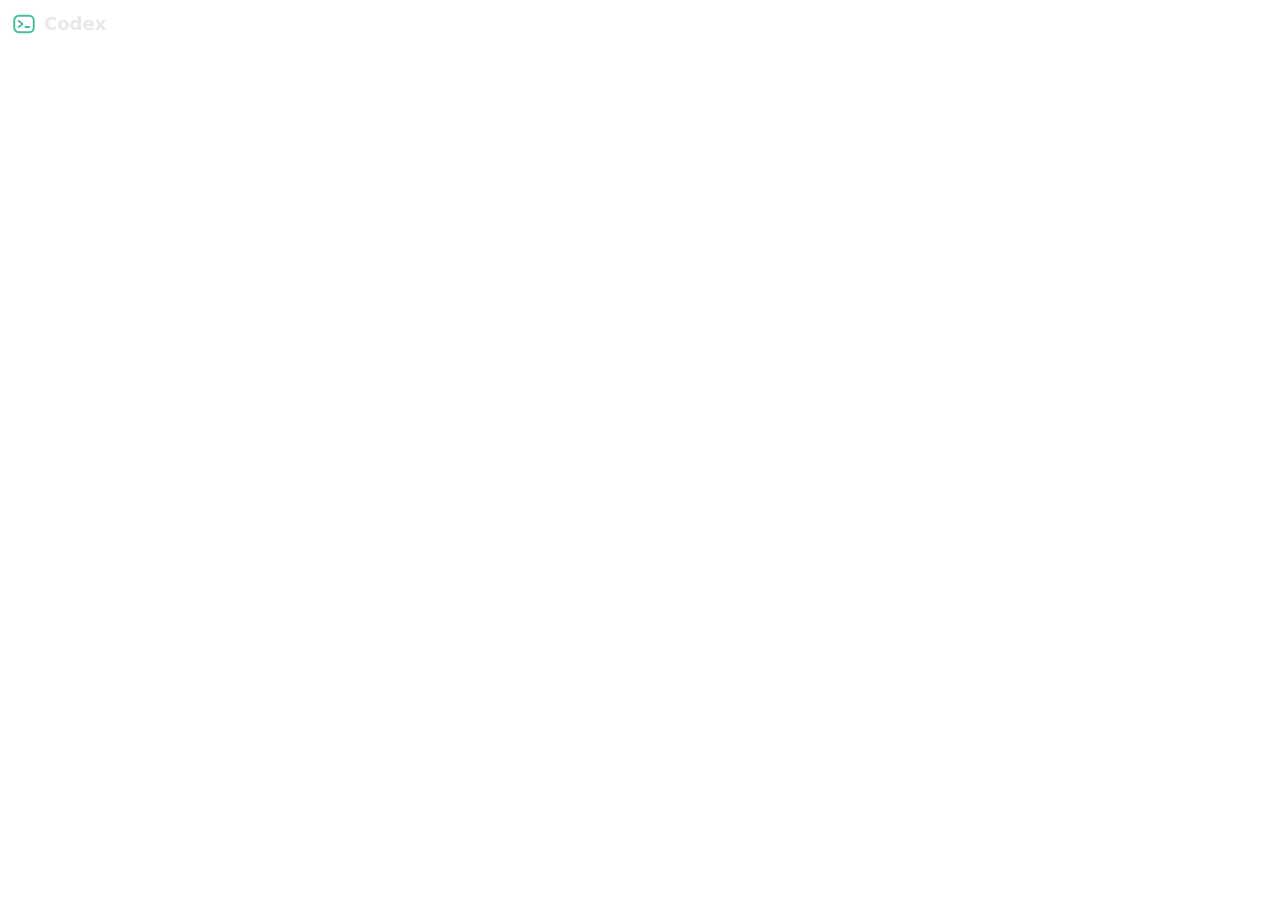
==== widgets/codex-sessions/index.html @ 6af4a77d "Add grouped Codex sessions widget Show bounded history in compact project groups, expose observed mo" ====
<!doctype html>
<html lang="en"><head><meta charset="utf-8"><meta name="viewport" content="width=device-width,initial-scale=1"><title>Codex sessions</title><style>html,body{margin:0;height:100%;background:transparent;color:var(--on-surface,var(--text,#e6e8eb));font-family:var(--font,system-ui,sans-serif);overflow:hidden}*{box-sizing:border-box}[hidden]{display:none!important}.wrap{height:100%;padding:16px;display:flex;flex-direction:column;gap:10px}.note,.status,.meta{font-size:calc(13px * var(--text-scale,1));color:var(--text-muted,#8b93a0);line-height:1.4}.status{color:inherit}.note{flex-shrink:0}.list{flex:1;min-height:0;overflow-y:auto;touch-action:pan-y;display:flex;flex-direction:column;gap:8px}.row,.bucket,.metric{background:rgba(128,128,128,.10);border-radius:10px;padding:12px}.row{width:100%;border:0;font:inherit;color:inherit;text-align:left;min-height:56px;display:flex;align-items:center;gap:12px;flex-shrink:0}.row:not(:disabled){cursor:pointer}.row:disabled{opacity:.8}.row:focus-visible{outline:2px solid var(--accent,#d9b36a);outline-offset:-2px}.body{flex:1;min-width:0}.title{display:block;font-size:calc(16px * var(--text-scale,1));font-weight:600;white-space:nowrap;overflow:hidden;text-overflow:ellipsis}.action{font-size:calc(13px * var(--text-scale,1));max-width:35%;text-align:right}.section{font-size:calc(14px * var(--text-scale,1));font-weight:600;letter-spacing:.04em;margin:0}.windows{display:flex;flex-wrap:wrap;gap:12px;margin-top:8px}.window{flex:1;min-width:180px}.value{font-size:calc(24px * var(--text-scale,1));font-weight:600;margin:4px 0}.summary{display:grid;grid-template-columns:repeat(auto-fit,minmax(180px,1fr));gap:8px}.cwrap{display:none;gap:8px;align-items:center;min-width:0}.cvalue{font-size:calc(var(--h,80px) * .22 * var(--text-scale,1));white-space:nowrap;overflow:hidden;text-overflow:ellipsis}.clabel{font-size:calc(var(--h,80px) * .18 * var(--text-scale,1))}html.on-light .note,html.on-light .meta{color:var(--on-surface,#15202b);opacity:.8}html.compact .wrap{padding:0 10px;justify-content:center}html.compact .full{display:none!important}html.compact .cwrap{display:flex}html.compact.slot-right .cwrap{justify-content:flex-end;text-align:right}
.service{display:flex;align-items:center;gap:10px;flex-shrink:0;font-size:calc(19px * var(--text-scale,1));font-weight:650;line-height:1.2}.service-icon{width:30px;height:30px;flex-shrink:0;color:inherit}.cwrap .service-icon{width:24px;height:24px}.note,.status,.meta{font-size:calc(14px * var(--text-scale,1));color:inherit;opacity:.85}.title{font-size:calc(18px * var(--text-scale,1));line-height:1.3;margin-bottom:5px}.history-marker{display:inline-block;border:1px solid currentColor;border-radius:4px;padding:1px 5px;margin-right:6px;font-size:calc(12px * var(--text-scale,1));color:inherit}.source{display:block;margin-top:3px}.status{border-left:3px solid var(--accent,#d9b36a);padding-left:8px;opacity:1}#error{font-weight:600;flex-shrink:0}html.accent-fill .row:focus-visible{outline-color:var(--on-surface,#fff)}

/* A scrollable card grid uses the available page width without reducing touch targets. */
.wrap{padding:12px;gap:8px}.service{gap:8px;font-size:18px}.service-icon{width:24px;height:24px}.full.service .service-icon{color:#45bd9f}
.service .section{margin-left:auto;font-size:13px;font-weight:500}.note,.status,.meta{font-size:12px}
.list{display:grid;grid-template-columns:repeat(auto-fill,minmax(min(300px,100%),1fr));grid-auto-rows:124px;align-content:start;gap:8px;padding:2px}
.row{height:124px;min-height:56px;padding:12px;display:flex;flex-direction:column;align-items:stretch;gap:8px;border:1px solid rgba(128,128,128,.16)}
.row:not(:disabled):hover{background:rgba(128,128,128,.18)}.body{display:flex;flex-direction:column;gap:6px}.title{font-size:17px;line-height:1.3;white-space:normal;display:-webkit-box;-webkit-line-clamp:2;-webkit-box-orient:vertical;overflow:hidden;margin:0}.meta{display:block}.card-footer{display:flex;justify-content:space-between;align-items:center;gap:8px}.source{margin:0;overflow:hidden;text-overflow:ellipsis;white-space:nowrap}.action{font-size:12px;max-width:none;flex-shrink:0;color:var(--accent,#d9b36a)}
#context{font-size:11px;opacity:.65}#empty:empty,#more:empty,#status:empty{display:none}.status{border-left-width:2px}

.list{grid-auto-rows:156px}.card{position:relative;min-width:0;height:156px}.card .row{height:100%;gap:6px}.has-agents .title{padding-right:84px}.card .body{gap:4px}.card .title{font-size:16px;line-height:1.25}.details{font-size:12px;line-height:1.3;display:flex;align-items:center;gap:6px;flex-wrap:wrap}.model{font-weight:650;color:#69d4b6;max-width:100%;overflow:hidden;text-overflow:ellipsis;white-space:nowrap}.where{white-space:nowrap;overflow:hidden;text-overflow:ellipsis;color:var(--text-muted,#939cab)}.state{border-radius:5px;padding:2px 5px;background:rgba(128,128,128,.12);font-size:11px}.state.working{color:#65d4a5;background:rgba(61,177,123,.14)}.state.waiting{color:#e5bd64}.state.done{color:#7eaeeb}.state.error{color:#ee8f87}.state.unknown{opacity:.65}.agent-toggle{position:absolute;top:8px;right:8px;width:82px;min-height:44px;background:var(--surface-2,#242b31);color:inherit;border:1px solid var(--border,#485058);border-radius:8px;font:inherit;font-size:12px;cursor:pointer}.agent-toggle:focus-visible,.close-agents:focus-visible{outline:2px solid var(--accent,#d9b36a)}.agents-panel{position:absolute;inset:auto 12px 12px;max-height:70%;z-index:4;overflow:auto;padding:16px;background:var(--surface,#171c22);color:inherit;border:1px solid var(--accent,#d9b36a);border-radius:12px;box-shadow:0 8px 40px #0008}.agents-head{display:flex;justify-content:space-between;align-items:center;gap:16px;margin-bottom:12px}.agents-head h2{margin:0;font-size:18px}.close-agents{min-height:44px;min-width:80px;background:var(--surface-2,#242b31);color:inherit;border:1px solid var(--border,#485058);border-radius:8px;font:inherit;cursor:pointer}.agent-list{display:grid;grid-template-columns:repeat(auto-fit,minmax(240px,1fr));gap:8px}.agent{background:rgba(128,128,128,.1);border-radius:8px;padding:12px;display:flex;flex-direction:column;gap:6px}.agent strong{font-size:14px;overflow-wrap:anywhere}.agent .role{font-size:12px;opacity:.7}html.on-light .model{color:#14745f}html.on-light .state.working{color:#17643e}html.on-light .state.done{color:#245b99}

/* Repository sections keep the same compact cards and exact session controls. */
.list{display:block;overflow-y:auto;overscroll-behavior:contain}.repo-group{margin-bottom:14px}.repo-head{width:100%;min-height:56px;display:flex;align-items:center;gap:10px;text-align:left;padding:10px 12px;border:1px solid rgba(128,128,128,.18);border-radius:10px;background:rgba(128,128,128,.05);color:inherit;font:inherit;cursor:pointer}.repo-head:focus-visible{outline:2px solid var(--accent,#d9b36a);outline-offset:-2px}.repo-folder{width:22px;height:22px;flex-shrink:0;color:#45bd9f}.repo-name{font-size:17px;font-weight:650;overflow:hidden;text-overflow:ellipsis;white-space:nowrap}.repo-count{font-size:12px;padding:3px 8px;border-radius:16px;background:rgba(128,128,128,.12);white-space:nowrap}.repo-caret{margin-left:auto;opacity:.7}.repo-cards{display:grid;grid-template-columns:repeat(auto-fill,minmax(min(300px,100%),1fr));grid-auto-rows:156px;gap:8px;padding:8px 2px 2px}html.on-light .repo-folder{color:#14745f}
</style></head><body><div class="wrap"><div class="full service"><svg class="service-icon" viewBox="0 0 32 32" aria-hidden="true" focusable="false" fill="none" stroke="currentColor" stroke-width="2.6" stroke-linecap="round" stroke-linejoin="round"><rect x="3" y="5" width="26" height="22" rx="6"/><path d="m9 12 5 4-5 4m9 0h5"/></svg><span>Codex</span><span class="section" id="kind"></span></div><div class="full note" id="context"></div><div class="full status" id="status" role="status" aria-live="polite"></div><div class="status" id="error" role="status" aria-live="polite" hidden></div><div class="full list" id="list"></div><div class="full note" id="empty"></div><div class="full note" id="more"></div><div class="cwrap"><svg class="service-icon" viewBox="0 0 32 32" aria-hidden="true" focusable="false" fill="none" stroke="currentColor" stroke-width="2.6" stroke-linecap="round" stroke-linejoin="round"><rect x="3" y="5" width="26" height="22" rx="6"/><path d="m9 12 5 4-5 4m9 0h5"/></svg><span class="clabel">Codex</span><span class="cvalue" id="compact" role="status"></span></div></div><section id="agents" class="agents-panel" role="region" hidden><div class="agents-head"><h2 id="agentsTitle"></h2><button id="closeAgents" class="close-agents"></button></div><div id="agentList" class="agent-list"></div><div id="agentsNote" class="note"></div></section><script>var L = {"loading": {"fr": "Chargement…", "en": "Loading…"}, "unconfigured": {"fr": "Non configuré", "en": "Not configured"}, "unauthorized": {"fr": "Autorisation du compte requise", "en": "Account authorization required"}, "unsupported": {"fr": "Méthode non prise en charge", "en": "Method unsupported"}, "offline": {"fr": "Hors ligne", "en": "Offline"}, "invalid": {"fr": "Données fournisseur invalides", "en": "Invalid provider data"}, "unknown": {"fr": "Inconnu", "en": "Unknown"}, "stale": {"fr": "Données anciennes", "en": "Stale"}, "updated": {"fr": "Mis à jour", "en": "Updated"}, "history": {"fr": "Historique", "en": "History"}, "unknownContext": {"fr": "Projet : inconnu · Activité live : inconnue", "en": "Project: unknown · Live activity: unknown"}, "empty": {"fr": "Aucun historique enregistré", "en": "No stored history"}, "staleEmpty": {"fr": "Historique vide en cache", "en": "Cached empty history"}, "untitled": {"fr": "Sans titre", "en": "Untitled"}, "unavailable": {"fr": "Ouverture indisponible", "en": "Opening unavailable"}, "open": {"fr": "Ouvrir", "en": "Open"}, "openFailed": {"fr": "Impossible d’ouvrir cette session enregistrée", "en": "Could not open this stored session"}, "more": {"fr": "Plus d’historique disponible", "en": "More history available"}, "shown": {"fr": "Affichage de {n} sur {total}", "en": "Showing {n} of {total}"}, "quotas": {"fr": "Quotas", "en": "Quotas"}, "usage": {"fr": "Usage du compte", "en": "Account usage"}, "noQuota": {"fr": "Quota inconnu", "en": "Quota unknown"}, "remaining": {"fr": "{n}% restant", "en": "{n}% remaining"}, "used": {"fr": "{n}% utilisé", "en": "{n}% used"}, "primary": {"fr": "Fenêtre principale", "en": "Primary window"}, "secondary": {"fr": "Fenêtre secondaire", "en": "Secondary window"}, "reset": {"fr": "Réinitialisation", "en": "Reset"}, "window": {"fr": "Durée", "en": "Duration"}, "lifetimeTokens": {"fr": "Jetons cumulés", "en": "Lifetime tokens"}, "peakDailyTokens": {"fr": "Pic quotidien", "en": "Peak daily tokens"}, "currentStreakDays": {"fr": "Série actuelle", "en": "Current streak"}, "longestStreakDays": {"fr": "Plus longue série", "en": "Longest streak"}, "longestRunningTurnSec": {"fr": "Tour le plus long", "en": "Longest turn"}, "tokens": {"fr": "{n} jetons", "en": "{n} tokens"}, "days": {"fr": "{n} jours", "en": "{n} days"}, "seconds": {"fr": "{n} s", "en": "{n} s"}, "quotaCount": {"fr": "Affichage de {n} sur {total} quotas", "en": "Showing {n} of {total} quota buckets"}};
L.opening={fr:'Ouverture sur le Mac…',en:'Opening on the Mac…'};L.openOk={fr:'Session ouverte sur le Mac',en:'Session opened on the Mac'};L.source={fr:'Source',en:'Source'};
L.sessions={fr:'Sessions',en:'Sessions'};L.observed={fr:'Modèle, durée du tour et sous-agents',en:'Model, turn duration and subagents'};L.working={fr:'En travail',en:'Working'};L.waiting={fr:'Attend une réponse',en:'Waiting for input'};L.done={fr:'Terminé',en:'Finished'};L.interrupted={fr:'Interrompu',en:'Interrupted'};L.error={fr:'Erreur',en:'Error'};L.unknownActivity={fr:'Activité inconnue',en:'Unknown activity'};L.thinking={fr:'thinking {n}',en:'thinking {n}'};L.agentCount={fr:'{n} agents',en:'{n} agents'};L.agentOne={fr:'1 agent',en:'1 agent'};L.close={fr:'Fermer',en:'Close'};L.turn={fr:'Tour : {n}',en:'Turn: {n}'};L.age={fr:'Dernière activité : {n}',en:'Last activity: {n}'};L.noModel={fr:'Modèle ?',en:'Model ?'};L.savedModel={fr:'Dernier modèle enregistré',en:'Last recorded model'};L.turnModel={fr:'Modèle observé pour ce tour',en:'Model observed for this turn'};L.observationFailure={fr:'Suivi indisponible',en:'Tracking unavailable'};L.moreAgents={fr:'Liste des agents partielle',en:'Partial agent list'};L.agentsShown={fr:'{n} sur {total} agents',en:'{n} of {total} agents'};
var snapshot = null, observations = null, expandedId = null;
var MAX_SESSIONS = 50;
var collapsedGroups=Object.create(null);
L.noProject={fr:'Sans projet',en:'No project'};L.unknownProject={fr:'Projet inconnu',en:'Unknown project'};L.repoSessions={fr:'{n} sessions',en:'{n} sessions'};L.repoSession={fr:'1 session',en:'1 session'};
function t(key,params){return Fremkit.t(L[key] || L.unknown,params)}
function esc(value){return Fremkit.esc(value)}
function date(value, seconds){return value == null ? t('unknown') : new Date(value * (seconds ? 1000 : 1)).toLocaleString(Fremkit.locale === 'fr' ? 'fr-FR' : 'en-GB')}
function status(part){if(!part)return t('loading');var text=[];if(part.freshness==='stale')text.push(t('stale'));if(part.error)text.push(t(part.error));if(part.updatedAt!=null)text.push(t('updated')+': '+date(part.updatedAt,false));return text.join(' · ')}
function set(id,text){document.getElementById(id).textContent=text}
function resize(){document.documentElement.style.setProperty('--h',Fremkit.size.px.height+'px');render()}
var feedbackKey = '', actionRevision = 0;
function canOpen(thread,part){return !!thread && thread.navigation==='localChat' && part.freshness==='fresh' && part.updatedAt!=null && Date.now()-part.updatedAt<=120000}
function duration(ms){var sec=Math.max(0,Math.floor(ms/1000)),m=Math.floor(sec/60);if(sec<60)return sec+' s';if(m<60)return m+' min';var h=Math.floor(m/60);if(h<24)return h+' h '+m%60+' min';return Math.floor(h/24)+(Fremkit.locale==='fr'?' j ':' d ')+h%24+' h'}
function observation(id){return observations&&observations.sessions&&observations.sessions.find(function(s){return s.id===id})}
function stateOf(s){if(!s)return 'unknown';if(observations.error||observations.updatedAt==null||Date.now()-observations.updatedAt>15000)return 'unknown';return s.state||'unknown'}
function metaFor(s){if(!s)return '';var state=stateOf(s),end=s.finishedAt!=null?s.finishedAt:state==='working'||state==='waiting'?Date.now():s.lastEventAt;var elapsed=s.durationMs!=null?s.durationMs:s.startedAt!=null&&end!=null?Math.max(0,end-s.startedAt):null;return '<span class="details"><span class="state '+esc(state)+'">'+esc(t(state==='unknown'?'unknownActivity':state))+'</span>'+(elapsed==null?'':'<span>'+esc(t('turn',{n:duration(elapsed)}))+'</span>')+'</span><span class="details"><span class="model" title="'+esc(t(s.modelSource==='turn'?'turnModel':'savedModel'))+'">'+esc(s.model||t('noModel'))+'</span>'+(s.effort?'<span>'+esc(t('thinking',{n:s.effort}))+'</span>':'')+'</span>'}
function renderAgents(){var s=expandedId&&observation(expandedId),panel=document.getElementById('agents');panel.hidden=!s||!visibleThread(expandedId);if(panel.hidden)return;var parent=snapshot&&snapshot.history&&snapshot.history.data&&snapshot.history.data.threads.find(function(p){return p.id===s.id});set('agentsTitle',(parent&&parent.title||t('untitled'))+' · '+(s.agentsTruncated?t('agentsShown',{n:s.subagents.length,total:s.subagentCount||s.subagents.length}):t('agentCount',{n:s.subagents.length})));set('closeAgents',t('close'));document.getElementById('agentList').innerHTML=s.subagents.map(function(a){return '<div class="agent"><strong>'+esc(a.agentName||a.nickname||a.role||t('untitled'))+'</strong>'+(a.nickname||a.role?'<span class="role">'+esc([a.nickname,a.role].filter(Boolean).join(' · '))+'</span>':'')+metaFor(a)+'</div>'}).join('');set('agentsNote',s.agentsTruncated?t('moreAgents'):'')}
function repoFor(thread){var o=observation(thread.id);if(o&&typeof o.projectId==='string'&&o.projectId)return {key:'project:'+o.projectId,name:o.project||t('unknownProject')};if(o&&o.projectId===null)return {key:'projectless',name:t('noProject')};if(o&&typeof o.project==='string'&&o.project)return {key:'directory:'+o.project,name:o.project};return {key:'unknown',name:t('unknownProject')}}
function repoGroups(threads){var groups=[],byKey=Object.create(null);threads.slice(0,MAX_SESSIONS).forEach(function(thread){var repo=repoFor(thread),group=byKey[repo.key];if(!group){group={key:repo.key,name:repo.name,threads:[]};byKey[repo.key]=group;groups.push(group)}group.threads.push(thread)});return groups}
function visibleThread(id){var part=snapshot&&snapshot.history,thread=part&&part.data&&part.data.threads.slice(0,MAX_SESSIONS).find(function(item){return item.id===id});return thread&&!collapsedGroups[repoFor(thread).key]?thread:null}
function renderCard(thread,part){var enabled=canOpen(thread,part),title=thread.title==null?t('untitled'):thread.title,o=observation(thread.id),agents=o&&o.subagents||[],count=o&&o.subagentCount!=null?o.subagentCount:agents.length,where=o&&[o.project,o.branch].filter(Boolean).join(' @ ');return '<div class="card'+(count?' has-agents':'')+'"><button type="button" class="row" data-id="'+esc(thread.id)+'" title="'+esc(title)+'"'+(enabled?'':' disabled')+'><span class="body"><span class="title">'+esc(title)+'</span>'+(o?metaFor(o)+'<span class="meta where">'+esc(where||'')+'</span>':'<span class="meta">'+esc(date(thread.updatedAt,true))+'</span>')+'</span><span class="card-footer"><span class="meta source">'+esc(t('source'))+': '+esc(thread.sourceKind)+'</span><span class="action">'+esc(t(enabled?'open':'unavailable'))+' ↗</span></span></button>'+(count?'<button class="agent-toggle" data-parent="'+esc(thread.id)+'" aria-expanded="'+(expandedId===thread.id)+'" aria-controls="agents">'+esc(t(count===1?'agentOne':'agentCount',{n:count}))+'</button>':'')+'</div>'}
function render(){
 document.documentElement.lang=Fremkit.locale;
 var part=snapshot&&snapshot.history,data=part&&part.data,threads=data&&data.threads||[],hasObserved=observations&&observations.updatedAt!=null;
 set('kind',t(hasObserved?'sessions':'history')+' · '+Math.min(threads.length,MAX_SESSIONS));set('context',t(hasObserved?'observed':'unknownContext'));set('status',status(part)+(observations&&observations.error?' · '+t('observationFailure'):''));
 set('error',feedbackKey?t(feedbackKey):'');document.getElementById('error').hidden=!feedbackKey;
 set('compact',!part?t('loading'):part.freshness!=='fresh'?status(part)||t('unknown'):data?t(hasObserved?'sessions':'history')+': '+threads.length:t(part.error));
 document.getElementById('list').innerHTML=repoGroups(threads).map(function(group,i){var collapsed=!!collapsedGroups[group.key],panel='repo-cards-'+i;return '<section class="repo-group"><button class="repo-head" data-group="'+esc(group.key)+'" aria-expanded="'+(!collapsed)+'" aria-controls="'+panel+'"><svg class="repo-folder" viewBox="0 0 24 24" fill="none" stroke="currentColor" stroke-width="1.7" aria-hidden="true"><path d="M3 6a2 2 0 0 1 2-2h4l3 3h7a2 2 0 0 1 2 2v9a2 2 0 0 1-2 2H5a2 2 0 0 1-2-2z"/></svg><span class="repo-name">'+esc(group.name)+'</span><span class="repo-count">'+esc(t(group.threads.length===1?'repoSession':'repoSessions',{n:group.threads.length}))+'</span><span class="repo-caret" aria-hidden="true">'+(collapsed?'▸':'▾')+'</span></button><div class="repo-cards" id="'+panel+'"'+(collapsed?' hidden':'')+'>'+group.threads.map(function(thread){return renderCard(thread,part)}).join('')+'</div></section>'}).join('');
 set('empty',!part?t('loading'):!data?t(part.error):threads.length?'':t(part.freshness==='fresh'?'empty':'staleEmpty'));
 set('more',data?(threads.length>MAX_SESSIONS?t('shown',{n:MAX_SESSIONS,total:threads.length})+' · ':'')+(data.truncated?t('more'):''):'');renderAgents();
}
document.getElementById('list').addEventListener('click',function(event){
 var groupButton=event.target.closest('button[data-group]');if(groupButton){var key=groupButton.getAttribute('data-group'),part=snapshot&&snapshot.history,group=part&&part.data&&repoGroups(part.data.threads).find(function(g){return g.key===key});if(!group)return;collapsedGroups[key]=!collapsedGroups[key];if(expandedId&&group.threads.some(function(thread){return thread.id===expandedId}))expandedId=null;++actionRevision;feedbackKey='';render();return;}
 var agentButton=event.target.closest('button[data-parent]');if(agentButton){var selected=agentButton.getAttribute('data-parent');if(!visibleThread(selected))return;expandedId=expandedId===selected?null:selected;render();return;}
 var row=event.target.closest('button[data-id]');if(!row)return;
 var id=row.getAttribute('data-id'),part=snapshot&&snapshot.history;
 var thread=visibleThread(id);
 if(!canOpen(thread,part))return;
 var original=snapshot, revision=++actionRevision;
 feedbackKey='opening';render();
 var result;try{result=Fremkit.sendCommand('codex','open',{threadId:thread.id})}catch(_){result=Promise.reject(new Error('open failed'))}
 Promise.resolve(result).then(function(answer){if(original!==snapshot||revision!==actionRevision)return;feedbackKey=answer&&answer.ok===true?'openOk':'openFailed';render()},function(){if(original!==snapshot||revision!==actionRevision)return;feedbackKey='openFailed';render()});
});
document.getElementById('closeAgents').addEventListener('click',function(){expandedId=null;render()});
Fremkit.whenReady(function(){Fremkit.subscribe('codex-live',function(data){observations=data;render()});Fremkit.subscribe('codex',function(data){++actionRevision;feedbackKey='';snapshot=data;render()});Fremkit.onLocale(render);Fremkit.onResize(resize);resize()});
</script></body></html>
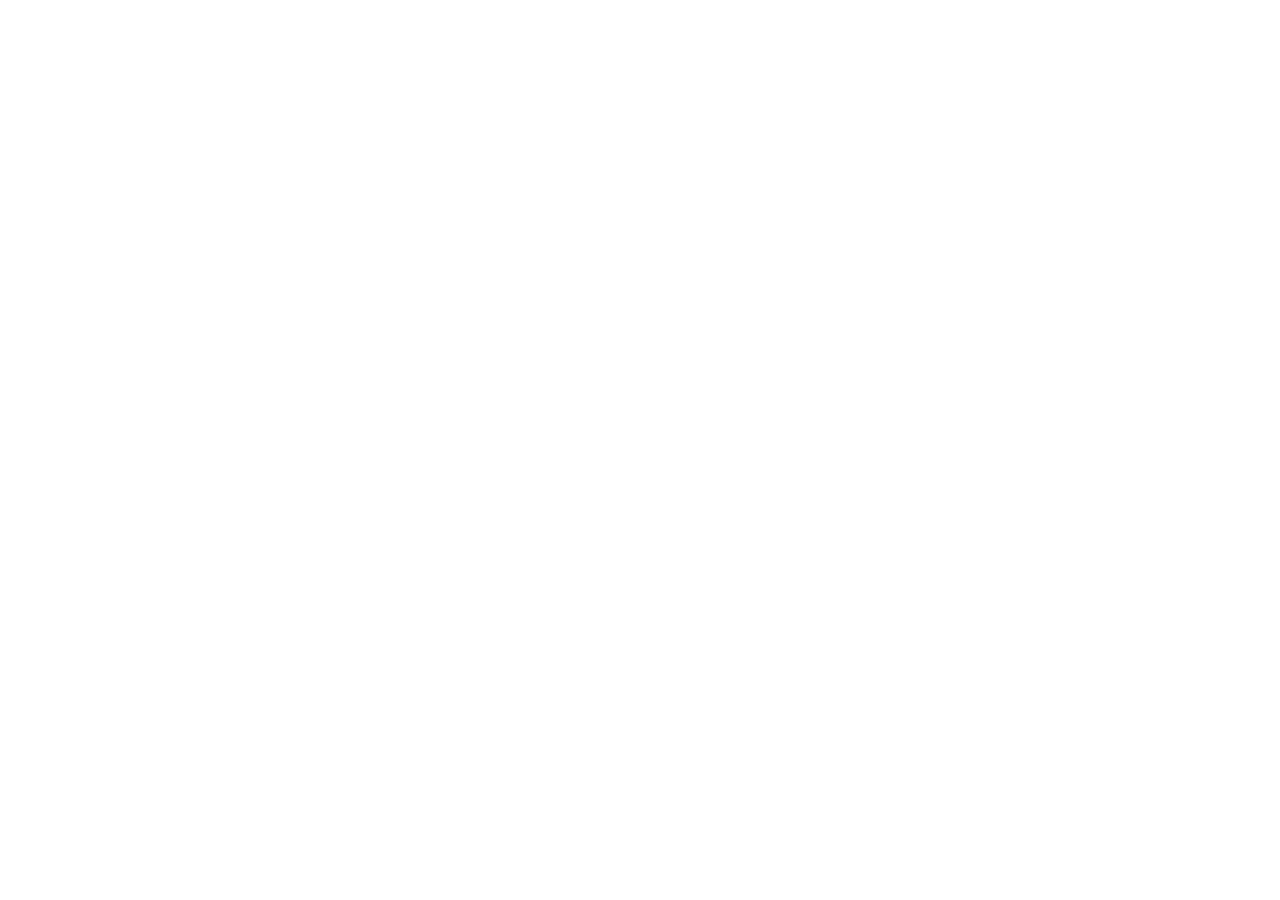
==== commit ca976602: "Align Codex sessions widget with Fremkit 0.3.0" ====
--- a/widgets/codex-sessions/index.html
+++ b/widgets/codex-sessions/index.html
@@ -1,65 +1,309 @@
 <!doctype html>
-<html lang="en"><head><meta charset="utf-8"><meta name="viewport" content="width=device-width,initial-scale=1"><title>Codex sessions</title><style>html,body{margin:0;height:100%;background:transparent;color:var(--on-surface,var(--text,#e6e8eb));font-family:var(--font,system-ui,sans-serif);overflow:hidden}*{box-sizing:border-box}[hidden]{display:none!important}.wrap{height:100%;padding:16px;display:flex;flex-direction:column;gap:10px}.note,.status,.meta{font-size:calc(13px * var(--text-scale,1));color:var(--text-muted,#8b93a0);line-height:1.4}.status{color:inherit}.note{flex-shrink:0}.list{flex:1;min-height:0;overflow-y:auto;touch-action:pan-y;display:flex;flex-direction:column;gap:8px}.row,.bucket,.metric{background:rgba(128,128,128,.10);border-radius:10px;padding:12px}.row{width:100%;border:0;font:inherit;color:inherit;text-align:left;min-height:56px;display:flex;align-items:center;gap:12px;flex-shrink:0}.row:not(:disabled){cursor:pointer}.row:disabled{opacity:.8}.row:focus-visible{outline:2px solid var(--accent,#d9b36a);outline-offset:-2px}.body{flex:1;min-width:0}.title{display:block;font-size:calc(16px * var(--text-scale,1));font-weight:600;white-space:nowrap;overflow:hidden;text-overflow:ellipsis}.action{font-size:calc(13px * var(--text-scale,1));max-width:35%;text-align:right}.section{font-size:calc(14px * var(--text-scale,1));font-weight:600;letter-spacing:.04em;margin:0}.windows{display:flex;flex-wrap:wrap;gap:12px;margin-top:8px}.window{flex:1;min-width:180px}.value{font-size:calc(24px * var(--text-scale,1));font-weight:600;margin:4px 0}.summary{display:grid;grid-template-columns:repeat(auto-fit,minmax(180px,1fr));gap:8px}.cwrap{display:none;gap:8px;align-items:center;min-width:0}.cvalue{font-size:calc(var(--h,80px) * .22 * var(--text-scale,1));white-space:nowrap;overflow:hidden;text-overflow:ellipsis}.clabel{font-size:calc(var(--h,80px) * .18 * var(--text-scale,1))}html.on-light .note,html.on-light .meta{color:var(--on-surface,#15202b);opacity:.8}html.compact .wrap{padding:0 10px;justify-content:center}html.compact .full{display:none!important}html.compact .cwrap{display:flex}html.compact.slot-right .cwrap{justify-content:flex-end;text-align:right}
-.service{display:flex;align-items:center;gap:10px;flex-shrink:0;font-size:calc(19px * var(--text-scale,1));font-weight:650;line-height:1.2}.service-icon{width:30px;height:30px;flex-shrink:0;color:inherit}.cwrap .service-icon{width:24px;height:24px}.note,.status,.meta{font-size:calc(14px * var(--text-scale,1));color:inherit;opacity:.85}.title{font-size:calc(18px * var(--text-scale,1));line-height:1.3;margin-bottom:5px}.history-marker{display:inline-block;border:1px solid currentColor;border-radius:4px;padding:1px 5px;margin-right:6px;font-size:calc(12px * var(--text-scale,1));color:inherit}.source{display:block;margin-top:3px}.status{border-left:3px solid var(--accent,#d9b36a);padding-left:8px;opacity:1}#error{font-weight:600;flex-shrink:0}html.accent-fill .row:focus-visible{outline-color:var(--on-surface,#fff)}
-
-/* A scrollable card grid uses the available page width without reducing touch targets. */
-.wrap{padding:12px;gap:8px}.service{gap:8px;font-size:18px}.service-icon{width:24px;height:24px}.full.service .service-icon{color:#45bd9f}
-.service .section{margin-left:auto;font-size:13px;font-weight:500}.note,.status,.meta{font-size:12px}
-.list{display:grid;grid-template-columns:repeat(auto-fill,minmax(min(300px,100%),1fr));grid-auto-rows:124px;align-content:start;gap:8px;padding:2px}
-.row{height:124px;min-height:56px;padding:12px;display:flex;flex-direction:column;align-items:stretch;gap:8px;border:1px solid rgba(128,128,128,.16)}
-.row:not(:disabled):hover{background:rgba(128,128,128,.18)}.body{display:flex;flex-direction:column;gap:6px}.title{font-size:17px;line-height:1.3;white-space:normal;display:-webkit-box;-webkit-line-clamp:2;-webkit-box-orient:vertical;overflow:hidden;margin:0}.meta{display:block}.card-footer{display:flex;justify-content:space-between;align-items:center;gap:8px}.source{margin:0;overflow:hidden;text-overflow:ellipsis;white-space:nowrap}.action{font-size:12px;max-width:none;flex-shrink:0;color:var(--accent,#d9b36a)}
-#context{font-size:11px;opacity:.65}#empty:empty,#more:empty,#status:empty{display:none}.status{border-left-width:2px}
-
-.list{grid-auto-rows:156px}.card{position:relative;min-width:0;height:156px}.card .row{height:100%;gap:6px}.has-agents .title{padding-right:84px}.card .body{gap:4px}.card .title{font-size:16px;line-height:1.25}.details{font-size:12px;line-height:1.3;display:flex;align-items:center;gap:6px;flex-wrap:wrap}.model{font-weight:650;color:#69d4b6;max-width:100%;overflow:hidden;text-overflow:ellipsis;white-space:nowrap}.where{white-space:nowrap;overflow:hidden;text-overflow:ellipsis;color:var(--text-muted,#939cab)}.state{border-radius:5px;padding:2px 5px;background:rgba(128,128,128,.12);font-size:11px}.state.working{color:#65d4a5;background:rgba(61,177,123,.14)}.state.waiting{color:#e5bd64}.state.done{color:#7eaeeb}.state.error{color:#ee8f87}.state.unknown{opacity:.65}.agent-toggle{position:absolute;top:8px;right:8px;width:82px;min-height:44px;background:var(--surface-2,#242b31);color:inherit;border:1px solid var(--border,#485058);border-radius:8px;font:inherit;font-size:12px;cursor:pointer}.agent-toggle:focus-visible,.close-agents:focus-visible{outline:2px solid var(--accent,#d9b36a)}.agents-panel{position:absolute;inset:auto 12px 12px;max-height:70%;z-index:4;overflow:auto;padding:16px;background:var(--surface,#171c22);color:inherit;border:1px solid var(--accent,#d9b36a);border-radius:12px;box-shadow:0 8px 40px #0008}.agents-head{display:flex;justify-content:space-between;align-items:center;gap:16px;margin-bottom:12px}.agents-head h2{margin:0;font-size:18px}.close-agents{min-height:44px;min-width:80px;background:var(--surface-2,#242b31);color:inherit;border:1px solid var(--border,#485058);border-radius:8px;font:inherit;cursor:pointer}.agent-list{display:grid;grid-template-columns:repeat(auto-fit,minmax(240px,1fr));gap:8px}.agent{background:rgba(128,128,128,.1);border-radius:8px;padding:12px;display:flex;flex-direction:column;gap:6px}.agent strong{font-size:14px;overflow-wrap:anywhere}.agent .role{font-size:12px;opacity:.7}html.on-light .model{color:#14745f}html.on-light .state.working{color:#17643e}html.on-light .state.done{color:#245b99}
-
-/* Repository sections keep the same compact cards and exact session controls. */
-.list{display:block;overflow-y:auto;overscroll-behavior:contain}.repo-group{margin-bottom:14px}.repo-head{width:100%;min-height:56px;display:flex;align-items:center;gap:10px;text-align:left;padding:10px 12px;border:1px solid rgba(128,128,128,.18);border-radius:10px;background:rgba(128,128,128,.05);color:inherit;font:inherit;cursor:pointer}.repo-head:focus-visible{outline:2px solid var(--accent,#d9b36a);outline-offset:-2px}.repo-folder{width:22px;height:22px;flex-shrink:0;color:#45bd9f}.repo-name{font-size:17px;font-weight:650;overflow:hidden;text-overflow:ellipsis;white-space:nowrap}.repo-count{font-size:12px;padding:3px 8px;border-radius:16px;background:rgba(128,128,128,.12);white-space:nowrap}.repo-caret{margin-left:auto;opacity:.7}.repo-cards{display:grid;grid-template-columns:repeat(auto-fill,minmax(min(300px,100%),1fr));grid-auto-rows:156px;gap:8px;padding:8px 2px 2px}html.on-light .repo-folder{color:#14745f}
-</style></head><body><div class="wrap"><div class="full service"><svg class="service-icon" viewBox="0 0 32 32" aria-hidden="true" focusable="false" fill="none" stroke="currentColor" stroke-width="2.6" stroke-linecap="round" stroke-linejoin="round"><rect x="3" y="5" width="26" height="22" rx="6"/><path d="m9 12 5 4-5 4m9 0h5"/></svg><span>Codex</span><span class="section" id="kind"></span></div><div class="full note" id="context"></div><div class="full status" id="status" role="status" aria-live="polite"></div><div class="status" id="error" role="status" aria-live="polite" hidden></div><div class="full list" id="list"></div><div class="full note" id="empty"></div><div class="full note" id="more"></div><div class="cwrap"><svg class="service-icon" viewBox="0 0 32 32" aria-hidden="true" focusable="false" fill="none" stroke="currentColor" stroke-width="2.6" stroke-linecap="round" stroke-linejoin="round"><rect x="3" y="5" width="26" height="22" rx="6"/><path d="m9 12 5 4-5 4m9 0h5"/></svg><span class="clabel">Codex</span><span class="cvalue" id="compact" role="status"></span></div></div><section id="agents" class="agents-panel" role="region" hidden><div class="agents-head"><h2 id="agentsTitle"></h2><button id="closeAgents" class="close-agents"></button></div><div id="agentList" class="agent-list"></div><div id="agentsNote" class="note"></div></section><script>var L = {"loading": {"fr": "Chargement…", "en": "Loading…"}, "unconfigured": {"fr": "Non configuré", "en": "Not configured"}, "unauthorized": {"fr": "Autorisation du compte requise", "en": "Account authorization required"}, "unsupported": {"fr": "Méthode non prise en charge", "en": "Method unsupported"}, "offline": {"fr": "Hors ligne", "en": "Offline"}, "invalid": {"fr": "Données fournisseur invalides", "en": "Invalid provider data"}, "unknown": {"fr": "Inconnu", "en": "Unknown"}, "stale": {"fr": "Données anciennes", "en": "Stale"}, "updated": {"fr": "Mis à jour", "en": "Updated"}, "history": {"fr": "Historique", "en": "History"}, "unknownContext": {"fr": "Projet : inconnu · Activité live : inconnue", "en": "Project: unknown · Live activity: unknown"}, "empty": {"fr": "Aucun historique enregistré", "en": "No stored history"}, "staleEmpty": {"fr": "Historique vide en cache", "en": "Cached empty history"}, "untitled": {"fr": "Sans titre", "en": "Untitled"}, "unavailable": {"fr": "Ouverture indisponible", "en": "Opening unavailable"}, "open": {"fr": "Ouvrir", "en": "Open"}, "openFailed": {"fr": "Impossible d’ouvrir cette session enregistrée", "en": "Could not open this stored session"}, "more": {"fr": "Plus d’historique disponible", "en": "More history available"}, "shown": {"fr": "Affichage de {n} sur {total}", "en": "Showing {n} of {total}"}, "quotas": {"fr": "Quotas", "en": "Quotas"}, "usage": {"fr": "Usage du compte", "en": "Account usage"}, "noQuota": {"fr": "Quota inconnu", "en": "Quota unknown"}, "remaining": {"fr": "{n}% restant", "en": "{n}% remaining"}, "used": {"fr": "{n}% utilisé", "en": "{n}% used"}, "primary": {"fr": "Fenêtre principale", "en": "Primary window"}, "secondary": {"fr": "Fenêtre secondaire", "en": "Secondary window"}, "reset": {"fr": "Réinitialisation", "en": "Reset"}, "window": {"fr": "Durée", "en": "Duration"}, "lifetimeTokens": {"fr": "Jetons cumulés", "en": "Lifetime tokens"}, "peakDailyTokens": {"fr": "Pic quotidien", "en": "Peak daily tokens"}, "currentStreakDays": {"fr": "Série actuelle", "en": "Current streak"}, "longestStreakDays": {"fr": "Plus longue série", "en": "Longest streak"}, "longestRunningTurnSec": {"fr": "Tour le plus long", "en": "Longest turn"}, "tokens": {"fr": "{n} jetons", "en": "{n} tokens"}, "days": {"fr": "{n} jours", "en": "{n} days"}, "seconds": {"fr": "{n} s", "en": "{n} s"}, "quotaCount": {"fr": "Affichage de {n} sur {total} quotas", "en": "Showing {n} of {total} quota buckets"}};
-L.opening={fr:'Ouverture sur le Mac…',en:'Opening on the Mac…'};L.openOk={fr:'Session ouverte sur le Mac',en:'Session opened on the Mac'};L.source={fr:'Source',en:'Source'};
-L.sessions={fr:'Sessions',en:'Sessions'};L.observed={fr:'Modèle, durée du tour et sous-agents',en:'Model, turn duration and subagents'};L.working={fr:'En travail',en:'Working'};L.waiting={fr:'Attend une réponse',en:'Waiting for input'};L.done={fr:'Terminé',en:'Finished'};L.interrupted={fr:'Interrompu',en:'Interrupted'};L.error={fr:'Erreur',en:'Error'};L.unknownActivity={fr:'Activité inconnue',en:'Unknown activity'};L.thinking={fr:'thinking {n}',en:'thinking {n}'};L.agentCount={fr:'{n} agents',en:'{n} agents'};L.agentOne={fr:'1 agent',en:'1 agent'};L.close={fr:'Fermer',en:'Close'};L.turn={fr:'Tour : {n}',en:'Turn: {n}'};L.age={fr:'Dernière activité : {n}',en:'Last activity: {n}'};L.noModel={fr:'Modèle ?',en:'Model ?'};L.savedModel={fr:'Dernier modèle enregistré',en:'Last recorded model'};L.turnModel={fr:'Modèle observé pour ce tour',en:'Model observed for this turn'};L.observationFailure={fr:'Suivi indisponible',en:'Tracking unavailable'};L.moreAgents={fr:'Liste des agents partielle',en:'Partial agent list'};L.agentsShown={fr:'{n} sur {total} agents',en:'{n} of {total} agents'};
+<html lang="en"><head><meta charset="utf-8"><meta name="viewport" content="width=device-width,initial-scale=1"><title>Codex sessions</title><style>
+    html, body { margin: 0; height: 100%; overflow: hidden; background: transparent; color: var(--on-surface, var(--text, #e6e8eb)); font-family: var(--font, system-ui, sans-serif); }
+    * { box-sizing: border-box; }
+    [hidden] { display: none !important; }
+    .wrap { height: 100%; padding: 12px; display: flex; flex-direction: column; gap: 8px; }
+    .section { font-size: calc(13px * var(--text-scale, 1)); font-weight: 650; }
+    .note, .status, .meta { font-size: calc(12px * var(--text-scale, 1)); line-height: 1.35; }
+    .note, .meta { color: var(--text-muted, currentColor); }
+    #context { font-size: calc(11px * var(--text-scale, 1)); }
+    .status { padding-left: 8px; border-left: 2px solid var(--accent, currentColor); }
+    #error { font-weight: 650; }
+    #empty:empty, #more:empty, #status:empty { display: none; }
+    .list { flex: 1; min-height: 0; overflow-y: auto; overscroll-behavior: contain; touch-action: pan-y; }
+    .repo-group { margin-bottom: 14px; }
+    .repo-head { width: 100%; min-height: calc(56px * var(--text-scale, 1)); padding: 10px 12px; display: flex; align-items: center; gap: 10px; text-align: left; border: 1px solid var(--text-muted, #485058); border-radius: 10px; background: rgba(128, 128, 128, .05); color: inherit; font: inherit; cursor: pointer; }
+    .repo-head:focus-visible, .row:focus-visible, .agent-toggle:focus-visible, .close-agents:focus-visible { outline: 2px solid var(--accent, currentColor); outline-offset: -2px; }
+    .repo-folder { width: 22px; height: 22px; flex-shrink: 0; color: var(--accent, currentColor); }
+    .repo-name { font-size: calc(17px * var(--text-scale, 1)); font-weight: 650; overflow: hidden; text-overflow: ellipsis; white-space: nowrap; }
+    .repo-count { padding: 3px 8px; border-radius: 16px; background: rgba(128, 128, 128, .12); font-size: calc(12px * var(--text-scale, 1)); white-space: nowrap; }
+    .repo-caret { margin-left: auto; opacity: .7; }
+    .repo-cards { padding: 8px 2px 2px; display: grid; grid-template-columns: repeat(auto-fill, minmax(min(300px, 100%), 1fr)); grid-auto-rows: calc(156px * var(--text-scale, 1)); gap: 8px; }
+    .card { position: relative; min-width: 0; height: calc(156px * var(--text-scale, 1)); }
+    .row { width: 100%; height: 100%; min-height: 56px; padding: 12px; display: flex; flex-direction: column; align-items: stretch; gap: 6px; border: 1px solid var(--text-muted, #485058); border-radius: 10px; background: rgba(128, 128, 128, .1); color: inherit; font: inherit; text-align: left; }
+    .row:not(:disabled) { cursor: pointer; }
+    .row:disabled { opacity: .8; }
+    .row:not(:disabled):hover { background: rgba(128, 128, 128, .18); }
+    .body { flex: 1; min-width: 0; display: flex; flex-direction: column; gap: 4px; }
+    .title { display: -webkit-box; margin: 0; overflow: hidden; -webkit-line-clamp: 2; -webkit-box-orient: vertical; font-size: calc(16px * var(--text-scale, 1)); line-height: 1.25; font-weight: 650; }
+    .has-agents .title { padding-right: calc(84px * var(--text-scale, 1)); }
+    .details { display: flex; align-items: center; flex-wrap: wrap; gap: 6px; font-size: calc(12px * var(--text-scale, 1)); line-height: 1.3; }
+    .model { max-width: 100%; overflow: hidden; text-overflow: ellipsis; white-space: nowrap; color: var(--ok, #2fb36b); font-weight: 650; }
+    .where, .source { overflow: hidden; text-overflow: ellipsis; white-space: nowrap; }
+    .state { padding: 2px 5px; border-radius: 5px; background: rgba(128, 128, 128, .12); font-size: calc(11px * var(--text-scale, 1)); }
+    .state.working { color: var(--ok, #2fb36b); }
+    .state.waiting { color: var(--warn, #f0a020); }
+    .state.done { color: var(--accent, #7eaeeb); }
+    .state.error { color: var(--danger, #d9463f); }
+    .state.unknown { opacity: .65; }
+    .card-footer { display: flex; justify-content: space-between; align-items: center; gap: 8px; }
+    .action { flex-shrink: 0; color: var(--accent, currentColor); font-size: calc(12px * var(--text-scale, 1)); }
+    html.accent-fill .action, html.accent-fill .agent-toggle { color: var(--on-accent, #101418); }
+    .agent-toggle { position: absolute; top: 8px; right: 8px; width: calc(82px * var(--text-scale, 1)); min-height: 44px; border: 1px solid var(--accent, currentColor); border-radius: 8px; background: var(--accent, #d9b36a); color: var(--on-accent, #101418); font: inherit; font-size: calc(12px * var(--text-scale, 1)); cursor: pointer; }
+    .agents-panel { position: absolute; inset: auto 12px 12px; z-index: 4; max-height: 70%; overflow: auto; padding: 16px; border: 1px solid var(--accent, currentColor); border-radius: 12px; background: var(--surface, #171c22); color: inherit; box-shadow: 0 8px 40px #0008; }
+    .agents-head { display: flex; justify-content: space-between; align-items: center; gap: 16px; margin-bottom: 12px; }
+    .agents-head h2 { margin: 0; font-size: calc(18px * var(--text-scale, 1)); }
+    .close-agents { min-height: 44px; min-width: 80px; border: 1px solid var(--text-muted, #485058); border-radius: 8px; background: var(--surface-2, #242b31); color: inherit; font: inherit; cursor: pointer; }
+    .agent-list { display: grid; grid-template-columns: repeat(auto-fit, minmax(240px, 1fr)); gap: 8px; }
+    .agent { padding: 12px; display: flex; flex-direction: column; gap: 6px; border-radius: 8px; background: rgba(128, 128, 128, .1); }
+    .agent strong { font-size: calc(14px * var(--text-scale, 1)); overflow-wrap: anywhere; }
+    .agent .role { font-size: calc(12px * var(--text-scale, 1)); opacity: .7; }
+    .cwrap { display: none; align-items: center; }
+    .cvalue { font-size: calc(var(--h, 80px) * .22 * var(--text-scale, 1)); white-space: nowrap; overflow: hidden; text-overflow: ellipsis; }
+    html.compact .wrap { padding: 0 10px; justify-content: center; }
+    html.compact .full { display: none; }
+    html.compact .cwrap { display: flex; }
+    html.compact.slot-right .cwrap { justify-content: flex-end; text-align: right; }
+</style></head><body><div class="wrap"><div class="full section" id="kind"></div><div class="full note" id="context"></div><div class="full status" id="status" role="status" aria-live="polite"></div><div class="status" id="error" role="status" aria-live="polite" hidden></div><div class="full list" id="list"></div><div class="full note" id="empty"></div><div class="full note" id="more"></div><div class="cwrap"><span class="cvalue" id="compact" role="status"></span></div></div><section id="agents" class="agents-panel" role="region" hidden><div class="agents-head"><h2 id="agentsTitle"></h2><button id="closeAgents" class="close-agents"></button></div><div id="agentList" class="agent-list"></div><div id="agentsNote" class="note"></div></section><script>
+var L = {
+    "loading": {
+        "fr": "Chargement…",
+        "en": "Loading…"
+    },
+    "unconfigured": {
+        "fr": "Non configuré",
+        "en": "Not configured"
+    },
+    "unauthorized": {
+        "fr": "Autorisation du compte requise",
+        "en": "Account authorization required"
+    },
+    "unsupported": {
+        "fr": "Méthode non prise en charge",
+        "en": "Method unsupported"
+    },
+    "offline": {
+        "fr": "Hors ligne",
+        "en": "Offline"
+    },
+    "invalid": {
+        "fr": "Données fournisseur invalides",
+        "en": "Invalid provider data"
+    },
+    "unknown": {
+        "fr": "Inconnu",
+        "en": "Unknown"
+    },
+    "stale": {
+        "fr": "Données anciennes",
+        "en": "Stale"
+    },
+    "updated": {
+        "fr": "Mis à jour",
+        "en": "Updated"
+    },
+    "history": {
+        "fr": "Historique",
+        "en": "History"
+    },
+    "unknownContext": {
+        "fr": "Projet : inconnu · Activité live : inconnue",
+        "en": "Project: unknown · Live activity: unknown"
+    },
+    "empty": {
+        "fr": "Aucun historique enregistré",
+        "en": "No stored history"
+    },
+    "staleEmpty": {
+        "fr": "Historique vide en cache",
+        "en": "Cached empty history"
+    },
+    "untitled": {
+        "fr": "Sans titre",
+        "en": "Untitled"
+    },
+    "unavailable": {
+        "fr": "Ouverture indisponible",
+        "en": "Opening unavailable"
+    },
+    "open": {
+        "fr": "Ouvrir",
+        "en": "Open"
+    },
+    "openFailed": {
+        "fr": "Impossible d’ouvrir cette session enregistrée",
+        "en": "Could not open this stored session"
+    },
+    "more": {
+        "fr": "Plus d’historique disponible",
+        "en": "More history available"
+    },
+    "shown": {
+        "fr": "Affichage de {n} sur {total}",
+        "en": "Showing {n} of {total}"
+    }
+};
+L.opening = { fr: 'Ouverture sur le Mac…', en: 'Opening on the Mac…' };
+L.openOk = { fr: 'Session ouverte sur le Mac', en: 'Session opened on the Mac' };
+L.source = { fr: 'Source', en: 'Source' };
+L.sessions = { fr: 'Sessions', en: 'Sessions' };
+L.observed = { fr: 'Modèle, durée du tour et sous-agents', en: 'Model, turn duration and subagents' };
+L.working = { fr: 'En travail', en: 'Working' };
+L.waiting = { fr: 'Attend une réponse', en: 'Waiting for input' };
+L.done = { fr: 'Terminé', en: 'Finished' };
+L.interrupted = { fr: 'Interrompu', en: 'Interrupted' };
+L.error = { fr: 'Erreur', en: 'Error' };
+L.unknownActivity = { fr: 'Activité inconnue', en: 'Unknown activity' };
+L.thinking = { fr: 'réflexion {n}', en: 'thinking {n}' };
+L.agentCount = { fr: '{n} agents', en: '{n} agents' };
+L.agentOne = { fr: '1 agent', en: '1 agent' };
+L.close = { fr: 'Fermer', en: 'Close' };
+L.turn = { fr: 'Tour : {n}', en: 'Turn: {n}' };
+L.age = { fr: 'Dernière activité : {n}', en: 'Last activity: {n}' };
+L.noModel = { fr: 'Modèle ?', en: 'Model ?' };
+L.savedModel = { fr: 'Dernier modèle enregistré', en: 'Last recorded model' };
+L.turnModel = { fr: 'Modèle observé pour ce tour', en: 'Model observed for this turn' };
+L.observationFailure = { fr: 'Suivi indisponible', en: 'Tracking unavailable' };
+L.moreAgents = { fr: 'Liste des agents partielle', en: 'Partial agent list' };
+L.agentsShown = { fr: '{n} sur {total} agents', en: '{n} of {total} agents' };
 var snapshot = null, observations = null, expandedId = null;
 var MAX_SESSIONS = 50;
-var collapsedGroups=Object.create(null);
-L.noProject={fr:'Sans projet',en:'No project'};L.unknownProject={fr:'Projet inconnu',en:'Unknown project'};L.repoSessions={fr:'{n} sessions',en:'{n} sessions'};L.repoSession={fr:'1 session',en:'1 session'};
-function t(key,params){return Fremkit.t(L[key] || L.unknown,params)}
-function esc(value){return Fremkit.esc(value)}
-function date(value, seconds){return value == null ? t('unknown') : new Date(value * (seconds ? 1000 : 1)).toLocaleString(Fremkit.locale === 'fr' ? 'fr-FR' : 'en-GB')}
-function status(part){if(!part)return t('loading');var text=[];if(part.freshness==='stale')text.push(t('stale'));if(part.error)text.push(t(part.error));if(part.updatedAt!=null)text.push(t('updated')+': '+date(part.updatedAt,false));return text.join(' · ')}
-function set(id,text){document.getElementById(id).textContent=text}
-function resize(){document.documentElement.style.setProperty('--h',Fremkit.size.px.height+'px');render()}
+var collapsedGroups = Object.create(null);
+L.unknownProject = { fr: 'Répertoire inconnu', en: 'Unknown directory' };
+L.repoSessions = { fr: '{n} sessions', en: '{n} sessions' };
+L.repoSession = { fr: '1 session', en: '1 session' };
+L.historyOptIn = { fr: 'Activer les sources d’historique Codex dans Écran → Confidentialité (Fremkit 0.3.0)', en: 'Enable Codex history sources in Screen settings → Privacy (Fremkit 0.3.0)' };
+L.sourceKinds = { cli: { fr: 'CLI', en: 'CLI' }, vscode: { fr: 'VS Code', en: 'VS Code' }, exec: { fr: 'Exécution', en: 'Exec' }, appServer: { fr: 'Application Codex', en: 'Codex desktop' }, subAgent: { fr: 'Sous-agent', en: 'Subagent' }, subAgentReview: { fr: 'Sous-agent de revue', en: 'Review subagent' }, subAgentCompact: { fr: 'Sous-agent compact', en: 'Compact subagent' }, subAgentThreadSpawn: { fr: 'Sous-agent lancé', en: 'Spawned subagent' }, subAgentOther: { fr: 'Autre sous-agent', en: 'Other subagent' }, unknown: { fr: 'Origine inconnue', en: 'Unknown source' } };
+L.efforts = { low: { fr: 'faible', en: 'low' }, medium: { fr: 'moyen', en: 'medium' }, high: { fr: 'élevé', en: 'high' }, xhigh: { fr: 'très élevé', en: 'extra high' }, max: { fr: 'maximum', en: 'maximum' }, ultra: { fr: 'ultra', en: 'ultra' } };
+function t(key, params) { return Fremkit.t(L[key] || L.unknown, params); }
+function sourceLabel(kind) { return Fremkit.t(L.sourceKinds[kind] || L.sourceKinds.unknown); }
+function effortLabel(effort) { return Fremkit.t(L.efforts[effort] || { fr: effort, en: effort }); }
+function esc(value) { return Fremkit.esc(value); }
+function date(value, seconds) { return value == null ? t('unknown') : new Date(value * (seconds ? 1000 : 1)).toLocaleString(Fremkit.locale === 'fr' ? 'fr-FR' : 'en-GB'); }
+function status(part) { if (!part)
+    return t('loading'); if (part.error === 'unconfigured')
+    return t('historyOptIn'); var text = []; if (part.freshness === 'stale')
+    text.push(t('stale')); if (part.error)
+    text.push(t(part.error)); if (part.updatedAt != null)
+    text.push(t('updated') + ': ' + date(part.updatedAt, false)); return text.join(' · '); }
+function set(id, text) { document.getElementById(id).textContent = text; }
+function resize() { document.documentElement.style.setProperty('--h', Fremkit.size.px.height + 'px'); render(); }
 var feedbackKey = '', actionRevision = 0;
-function canOpen(thread,part){return !!thread && thread.navigation==='localChat' && part.freshness==='fresh' && part.updatedAt!=null && Date.now()-part.updatedAt<=120000}
-function duration(ms){var sec=Math.max(0,Math.floor(ms/1000)),m=Math.floor(sec/60);if(sec<60)return sec+' s';if(m<60)return m+' min';var h=Math.floor(m/60);if(h<24)return h+' h '+m%60+' min';return Math.floor(h/24)+(Fremkit.locale==='fr'?' j ':' d ')+h%24+' h'}
-function observation(id){return observations&&observations.sessions&&observations.sessions.find(function(s){return s.id===id})}
-function stateOf(s){if(!s)return 'unknown';if(observations.error||observations.updatedAt==null||Date.now()-observations.updatedAt>15000)return 'unknown';return s.state||'unknown'}
-function metaFor(s){if(!s)return '';var state=stateOf(s),end=s.finishedAt!=null?s.finishedAt:state==='working'||state==='waiting'?Date.now():s.lastEventAt;var elapsed=s.durationMs!=null?s.durationMs:s.startedAt!=null&&end!=null?Math.max(0,end-s.startedAt):null;return '<span class="details"><span class="state '+esc(state)+'">'+esc(t(state==='unknown'?'unknownActivity':state))+'</span>'+(elapsed==null?'':'<span>'+esc(t('turn',{n:duration(elapsed)}))+'</span>')+'</span><span class="details"><span class="model" title="'+esc(t(s.modelSource==='turn'?'turnModel':'savedModel'))+'">'+esc(s.model||t('noModel'))+'</span>'+(s.effort?'<span>'+esc(t('thinking',{n:s.effort}))+'</span>':'')+'</span>'}
-function renderAgents(){var s=expandedId&&observation(expandedId),panel=document.getElementById('agents');panel.hidden=!s||!visibleThread(expandedId);if(panel.hidden)return;var parent=snapshot&&snapshot.history&&snapshot.history.data&&snapshot.history.data.threads.find(function(p){return p.id===s.id});set('agentsTitle',(parent&&parent.title||t('untitled'))+' · '+(s.agentsTruncated?t('agentsShown',{n:s.subagents.length,total:s.subagentCount||s.subagents.length}):t('agentCount',{n:s.subagents.length})));set('closeAgents',t('close'));document.getElementById('agentList').innerHTML=s.subagents.map(function(a){return '<div class="agent"><strong>'+esc(a.agentName||a.nickname||a.role||t('untitled'))+'</strong>'+(a.nickname||a.role?'<span class="role">'+esc([a.nickname,a.role].filter(Boolean).join(' · '))+'</span>':'')+metaFor(a)+'</div>'}).join('');set('agentsNote',s.agentsTruncated?t('moreAgents'):'')}
-function repoFor(thread){var o=observation(thread.id);if(o&&typeof o.projectId==='string'&&o.projectId)return {key:'project:'+o.projectId,name:o.project||t('unknownProject')};if(o&&o.projectId===null)return {key:'projectless',name:t('noProject')};if(o&&typeof o.project==='string'&&o.project)return {key:'directory:'+o.project,name:o.project};return {key:'unknown',name:t('unknownProject')}}
-function repoGroups(threads){var groups=[],byKey=Object.create(null);threads.slice(0,MAX_SESSIONS).forEach(function(thread){var repo=repoFor(thread),group=byKey[repo.key];if(!group){group={key:repo.key,name:repo.name,threads:[]};byKey[repo.key]=group;groups.push(group)}group.threads.push(thread)});return groups}
-function visibleThread(id){var part=snapshot&&snapshot.history,thread=part&&part.data&&part.data.threads.slice(0,MAX_SESSIONS).find(function(item){return item.id===id});return thread&&!collapsedGroups[repoFor(thread).key]?thread:null}
-function renderCard(thread,part){var enabled=canOpen(thread,part),title=thread.title==null?t('untitled'):thread.title,o=observation(thread.id),agents=o&&o.subagents||[],count=o&&o.subagentCount!=null?o.subagentCount:agents.length,where=o&&[o.project,o.branch].filter(Boolean).join(' @ ');return '<div class="card'+(count?' has-agents':'')+'"><button type="button" class="row" data-id="'+esc(thread.id)+'" title="'+esc(title)+'"'+(enabled?'':' disabled')+'><span class="body"><span class="title">'+esc(title)+'</span>'+(o?metaFor(o)+'<span class="meta where">'+esc(where||'')+'</span>':'<span class="meta">'+esc(date(thread.updatedAt,true))+'</span>')+'</span><span class="card-footer"><span class="meta source">'+esc(t('source'))+': '+esc(thread.sourceKind)+'</span><span class="action">'+esc(t(enabled?'open':'unavailable'))+' ↗</span></span></button>'+(count?'<button class="agent-toggle" data-parent="'+esc(thread.id)+'" aria-expanded="'+(expandedId===thread.id)+'" aria-controls="agents">'+esc(t(count===1?'agentOne':'agentCount',{n:count}))+'</button>':'')+'</div>'}
-function render(){
- document.documentElement.lang=Fremkit.locale;
- var part=snapshot&&snapshot.history,data=part&&part.data,threads=data&&data.threads||[],hasObserved=observations&&observations.updatedAt!=null;
- set('kind',t(hasObserved?'sessions':'history')+' · '+Math.min(threads.length,MAX_SESSIONS));set('context',t(hasObserved?'observed':'unknownContext'));set('status',status(part)+(observations&&observations.error?' · '+t('observationFailure'):''));
- set('error',feedbackKey?t(feedbackKey):'');document.getElementById('error').hidden=!feedbackKey;
- set('compact',!part?t('loading'):part.freshness!=='fresh'?status(part)||t('unknown'):data?t(hasObserved?'sessions':'history')+': '+threads.length:t(part.error));
- document.getElementById('list').innerHTML=repoGroups(threads).map(function(group,i){var collapsed=!!collapsedGroups[group.key],panel='repo-cards-'+i;return '<section class="repo-group"><button class="repo-head" data-group="'+esc(group.key)+'" aria-expanded="'+(!collapsed)+'" aria-controls="'+panel+'"><svg class="repo-folder" viewBox="0 0 24 24" fill="none" stroke="currentColor" stroke-width="1.7" aria-hidden="true"><path d="M3 6a2 2 0 0 1 2-2h4l3 3h7a2 2 0 0 1 2 2v9a2 2 0 0 1-2 2H5a2 2 0 0 1-2-2z"/></svg><span class="repo-name">'+esc(group.name)+'</span><span class="repo-count">'+esc(t(group.threads.length===1?'repoSession':'repoSessions',{n:group.threads.length}))+'</span><span class="repo-caret" aria-hidden="true">'+(collapsed?'▸':'▾')+'</span></button><div class="repo-cards" id="'+panel+'"'+(collapsed?' hidden':'')+'>'+group.threads.map(function(thread){return renderCard(thread,part)}).join('')+'</div></section>'}).join('');
- set('empty',!part?t('loading'):!data?t(part.error):threads.length?'':t(part.freshness==='fresh'?'empty':'staleEmpty'));
- set('more',data?(threads.length>MAX_SESSIONS?t('shown',{n:MAX_SESSIONS,total:threads.length})+' · ':'')+(data.truncated?t('more'):''):'');renderAgents();
+function canOpen(thread, part) { return !!thread && thread.navigation === 'localChat' && part.freshness === 'fresh' && part.updatedAt != null && Date.now() - part.updatedAt <= 120000; }
+function duration(ms) { var sec = Math.max(0, Math.floor(ms / 1000)), m = Math.floor(sec / 60); if (sec < 60)
+    return sec + ' s'; if (m < 60)
+    return m + ' min'; var h = Math.floor(m / 60); if (h < 24)
+    return h + ' h ' + m % 60 + ' min'; return Math.floor(h / 24) + (Fremkit.locale === 'fr' ? ' j ' : ' d ') + h % 24 + ' h'; }
+function observation(id) { return observations && observations.sessions && observations.sessions.find(function (s) { return s.id === id; }); }
+function stateOf(s) { if (!s)
+    return 'unknown'; if (observations.error || observations.updatedAt == null || Date.now() - observations.updatedAt > 15000)
+    return 'unknown'; return s.state || 'unknown'; }
+function elapsedFor(s, state) { var end = s.finishedAt != null ? s.finishedAt : state === 'working' || state === 'waiting' ? Date.now() : s.lastEventAt; return s.durationMs != null ? s.durationMs : s.startedAt != null && end != null ? Math.max(0, end - s.startedAt) : null; }
+function metaFor(s) { if (!s)
+    return ''; var state = stateOf(s), elapsed = elapsedFor(s, state); return '<span class="details"><span class="state ' + esc(state) + '">' + esc(t(state === 'unknown' ? 'unknownActivity' : state)) + '</span>' + (elapsed == null ? '' : '<span class="elapsed">' + esc(t('turn', { n: duration(elapsed) })) + '</span>') + '</span><span class="details"><span class="model" title="' + esc(t(s.modelSource === 'turn' ? 'turnModel' : 'savedModel')) + '">' + esc(s.model || t('noModel')) + '</span>' + (s.effort ? '<span>' + esc(t('thinking', { n: effortLabel(s.effort) })) + '</span>' : '') + '</span>'; }
+function renderAgents() { var s = expandedId && observation(expandedId), panel = document.getElementById('agents'); panel.hidden = !s || !visibleThread(expandedId); if (panel.hidden)
+    return; var parent = snapshot && snapshot.history && snapshot.history.data && snapshot.history.data.threads.find(function (p) { return p.id === s.id; }); set('agentsTitle', (parent && parent.title || t('untitled')) + ' · ' + (s.agentsTruncated ? t('agentsShown', { n: s.subagents.length, total: s.subagentCount || s.subagents.length }) : t('agentCount', { n: s.subagents.length }))); set('closeAgents', t('close')); document.getElementById('agentList').innerHTML = s.subagents.map(function (a) { return '<div class="agent"><strong>' + esc(a.agentName || a.nickname || a.role || t('untitled')) + '</strong>' + (a.nickname || a.role ? '<span class="role">' + esc([a.nickname, a.role].filter(Boolean).join(' · ')) + '</span>' : '') + metaFor(a) + '</div>'; }).join(''); set('agentsNote', s.agentsTruncated ? t('moreAgents') : ''); }
+function repoFor(thread) { var o = observation(thread.id); if (o && typeof o.project === 'string' && o.project)
+    return { key: 'directory:' + o.project, name: o.project }; return { key: 'unknown', name: t('unknownProject') }; }
+function repoGroups(threads) { var groups = [], byKey = Object.create(null); threads.slice(0, MAX_SESSIONS).forEach(function (thread) { var repo = repoFor(thread), group = byKey[repo.key]; if (!group) {
+    group = { key: repo.key, name: repo.name, threads: [] };
+    byKey[repo.key] = group;
+    groups.push(group);
+} group.threads.push(thread); }); return groups; }
+function visibleThread(id) { var part = snapshot && snapshot.history, thread = part && part.data && part.data.threads.slice(0, MAX_SESSIONS).find(function (item) { return item.id === id; }); return thread && !collapsedGroups[repoFor(thread).key] ? thread : null; }
+function focusedCard(list) { var active = document.activeElement; if (!active || !list.contains || !list.contains(active))
+    return null; for (var attrs = ['data-group', 'data-parent', 'data-id'], i = 0; i < attrs.length; i++) {
+    var value = active.getAttribute && active.getAttribute(attrs[i]);
+    if (value != null)
+        return { attr: attrs[i], value: value };
+} return null; }
+function restoreCardFocus(list, focus) { if (!focus || !list.querySelectorAll)
+    return; var visible = focus.attr === 'data-group' || visibleThread(focus.value), matches = list.querySelectorAll('button[' + focus.attr + ']'); if (visible)
+    for (var i = 0; i < matches.length; i++)
+        if (matches[i].getAttribute(focus.attr) === focus.value && !matches[i].disabled) {
+            matches[i].focus({ preventScroll: true });
+            return;
+        } if (focus.attr !== 'data-group') {
+    var part = snapshot && snapshot.history, thread = part && part.data && part.data.threads.find(function (item) { return item.id === focus.value; });
+    if (thread)
+        restoreCardFocus(list, { attr: 'data-group', value: repoFor(thread).key });
+} }
+function renderCard(thread, part) { var enabled = canOpen(thread, part), title = thread.title == null ? t('untitled') : thread.title, o = observation(thread.id), agents = o && o.subagents || [], count = o && o.subagentCount != null ? o.subagentCount : agents.length, where = o && [o.project, o.branch].filter(Boolean).join(' @ '); return '<div class="card' + (count ? ' has-agents' : '') + '"><button type="button" class="row" data-id="' + esc(thread.id) + '" title="' + esc(title) + '"' + (enabled ? '' : ' disabled') + '><span class="body"><span class="title">' + esc(title) + '</span>' + (o ? metaFor(o) + '<span class="meta where">' + esc(where || '') + '</span>' : '<span class="meta">' + esc(date(thread.updatedAt, true)) + '</span>') + '</span><span class="card-footer"><span class="meta source">' + esc(t('source')) + ': ' + esc(sourceLabel(thread.sourceKind)) + '</span><span class="action">' + esc(t(enabled ? 'open' : 'unavailable')) + ' ↗</span></span></button>' + (count ? '<button class="agent-toggle" data-parent="' + esc(thread.id) + '" aria-expanded="' + (expandedId === thread.id) + '" aria-controls="agents">' + esc(t(count === 1 ? 'agentOne' : 'agentCount', { n: count })) + '</button>' : '') + '</div>'; }
+function render() {
+    document.documentElement.lang = Fremkit.locale;
+    var part = snapshot && snapshot.history, data = part && part.data, threads = data && data.threads || [], hasObserved = observations && observations.updatedAt != null;
+    set('kind', t(hasObserved ? 'sessions' : 'history') + ' · ' + Math.min(threads.length, MAX_SESSIONS));
+    set('context', t(hasObserved ? 'observed' : 'unknownContext'));
+    set('status', status(part) + (observations && observations.error ? ' · ' + t('observationFailure') : ''));
+    set('error', feedbackKey ? t(feedbackKey) : '');
+    document.getElementById('error').hidden = !feedbackKey;
+    set('compact', !part ? t('loading') : part.freshness !== 'fresh' ? status(part) || t('unknown') : data ? t(hasObserved ? 'sessions' : 'history') + ': ' + threads.length : t(part.error));
+    var list = document.getElementById('list'), focus = focusedCard(list);
+    list.innerHTML = repoGroups(threads).map(function (group, i) { var collapsed = !!collapsedGroups[group.key], panel = 'repo-cards-' + i; return '<section class="repo-group"><button class="repo-head" data-group="' + esc(group.key) + '" aria-expanded="' + (!collapsed) + '" aria-controls="' + panel + '"><svg class="repo-folder" viewBox="0 0 24 24" fill="none" stroke="currentColor" stroke-width="1.7" aria-hidden="true"><path d="M3 6a2 2 0 0 1 2-2h4l3 3h7a2 2 0 0 1 2 2v9a2 2 0 0 1-2 2H5a2 2 0 0 1-2-2z"/></svg><span class="repo-name">' + esc(group.name) + '</span><span class="repo-count">' + esc(t(group.threads.length === 1 ? 'repoSession' : 'repoSessions', { n: group.threads.length })) + '</span><span class="repo-caret" aria-hidden="true">' + (collapsed ? '▸' : '▾') + '</span></button><div class="repo-cards" id="' + panel + '"' + (collapsed ? ' hidden' : '') + '>' + group.threads.map(function (thread) { return renderCard(thread, part); }).join('') + '</div></section>'; }).join('');
+    restoreCardFocus(list, focus);
+    set('empty', !part ? t('loading') : part.error === 'unconfigured' ? '' : !data ? t(part.error) : threads.length ? '' : t(part.freshness === 'fresh' ? 'empty' : 'staleEmpty'));
+    set('more', data ? (threads.length > MAX_SESSIONS ? t('shown', { n: MAX_SESSIONS, total: threads.length }) + ' · ' : '') + (data.truncated ? t('more') : '') : '');
+    renderAgents();
 }
-document.getElementById('list').addEventListener('click',function(event){
- var groupButton=event.target.closest('button[data-group]');if(groupButton){var key=groupButton.getAttribute('data-group'),part=snapshot&&snapshot.history,group=part&&part.data&&repoGroups(part.data.threads).find(function(g){return g.key===key});if(!group)return;collapsedGroups[key]=!collapsedGroups[key];if(expandedId&&group.threads.some(function(thread){return thread.id===expandedId}))expandedId=null;++actionRevision;feedbackKey='';render();return;}
- var agentButton=event.target.closest('button[data-parent]');if(agentButton){var selected=agentButton.getAttribute('data-parent');if(!visibleThread(selected))return;expandedId=expandedId===selected?null:selected;render();return;}
- var row=event.target.closest('button[data-id]');if(!row)return;
- var id=row.getAttribute('data-id'),part=snapshot&&snapshot.history;
- var thread=visibleThread(id);
- if(!canOpen(thread,part))return;
- var original=snapshot, revision=++actionRevision;
- feedbackKey='opening';render();
- var result;try{result=Fremkit.sendCommand('codex','open',{threadId:thread.id})}catch(_){result=Promise.reject(new Error('open failed'))}
- Promise.resolve(result).then(function(answer){if(original!==snapshot||revision!==actionRevision)return;feedbackKey=answer&&answer.ok===true?'openOk':'openFailed';render()},function(){if(original!==snapshot||revision!==actionRevision)return;feedbackKey='openFailed';render()});
+function refreshLive() {
+    var list = document.getElementById('list'), part = snapshot && snapshot.history;
+    if (!part || !list.querySelectorAll)
+        return;
+    var buttons = list.querySelectorAll('button[data-id]');
+    for (var i = 0; i < buttons.length; i++) {
+        var button = buttons[i], id = button.getAttribute('data-id');
+        var thread = part.data && part.data.threads.find(function (item) { return item.id === id; });
+        var enabled = canOpen(thread, part), action = button.querySelector('.action');
+        button.disabled = !enabled;
+        if (action)
+            action.textContent = t(enabled ? 'open' : 'unavailable') + ' ↗';
+        var observed = observation(id), state = button.querySelector('.state'), elapsed = button.querySelector('.elapsed');
+        if (observed && state) {
+            var current = stateOf(observed);
+            state.className = 'state ' + current;
+            state.textContent = t(current === 'unknown' ? 'unknownActivity' : current);
+            var ms = elapsedFor(observed, current);
+            if (elapsed && ms != null)
+                elapsed.textContent = t('turn', { n: duration(ms) });
+        }
+    }
+    renderAgents();
+}
+document.getElementById('list').addEventListener('click', function (event) {
+    var groupButton = event.target.closest('button[data-group]');
+    if (groupButton) {
+        var key = groupButton.getAttribute('data-group'), part = snapshot && snapshot.history, group = part && part.data && repoGroups(part.data.threads).find(function (g) { return g.key === key; });
+        if (!group)
+            return;
+        collapsedGroups[key] = !collapsedGroups[key];
+        if (expandedId && group.threads.some(function (thread) { return thread.id === expandedId; }))
+            expandedId = null;
+        ++actionRevision;
+        feedbackKey = '';
+        render();
+        return;
+    }
+    var agentButton = event.target.closest('button[data-parent]');
+    if (agentButton) {
+        var selected = agentButton.getAttribute('data-parent');
+        if (!visibleThread(selected))
+            return;
+        expandedId = expandedId === selected ? null : selected;
+        render();
+        return;
+    }
+    var row = event.target.closest('button[data-id]');
+    if (!row)
+        return;
+    var id = row.getAttribute('data-id'), part = snapshot && snapshot.history;
+    var thread = visibleThread(id);
+    if (!canOpen(thread, part))
+        return;
+    var original = snapshot, revision = ++actionRevision;
+    feedbackKey = 'opening';
+    render();
+    var result;
+    try {
+        result = Fremkit.sendCommand('codex', 'open', { threadId: thread.id });
+    }
+    catch (_) {
+        result = Promise.reject(new Error('open failed'));
+    }
+    Promise.resolve(result).then(function (answer) { if (original !== snapshot || revision !== actionRevision)
+        return; feedbackKey = answer && answer.ok === true ? 'openOk' : 'openFailed'; render(); }, function () { if (original !== snapshot || revision !== actionRevision)
+        return; feedbackKey = 'openFailed'; render(); });
 });
-document.getElementById('closeAgents').addEventListener('click',function(){expandedId=null;render()});
-Fremkit.whenReady(function(){Fremkit.subscribe('codex-live',function(data){observations=data;render()});Fremkit.subscribe('codex',function(data){++actionRevision;feedbackKey='';snapshot=data;render()});Fremkit.onLocale(render);Fremkit.onResize(resize);resize()});
+document.getElementById('closeAgents').addEventListener('click', function () { expandedId = null; render(); });
+Fremkit.whenReady(function () { Fremkit.subscribe('codex-live', function (data) { observations = data; render(); }); Fremkit.subscribe('codex', function (data) { ++actionRevision; feedbackKey = ''; snapshot = data; render(); }); Fremkit.onLocale(render); Fremkit.onResize(resize); setInterval(refreshLive, 5000); resize(); });
 </script></body></html>
